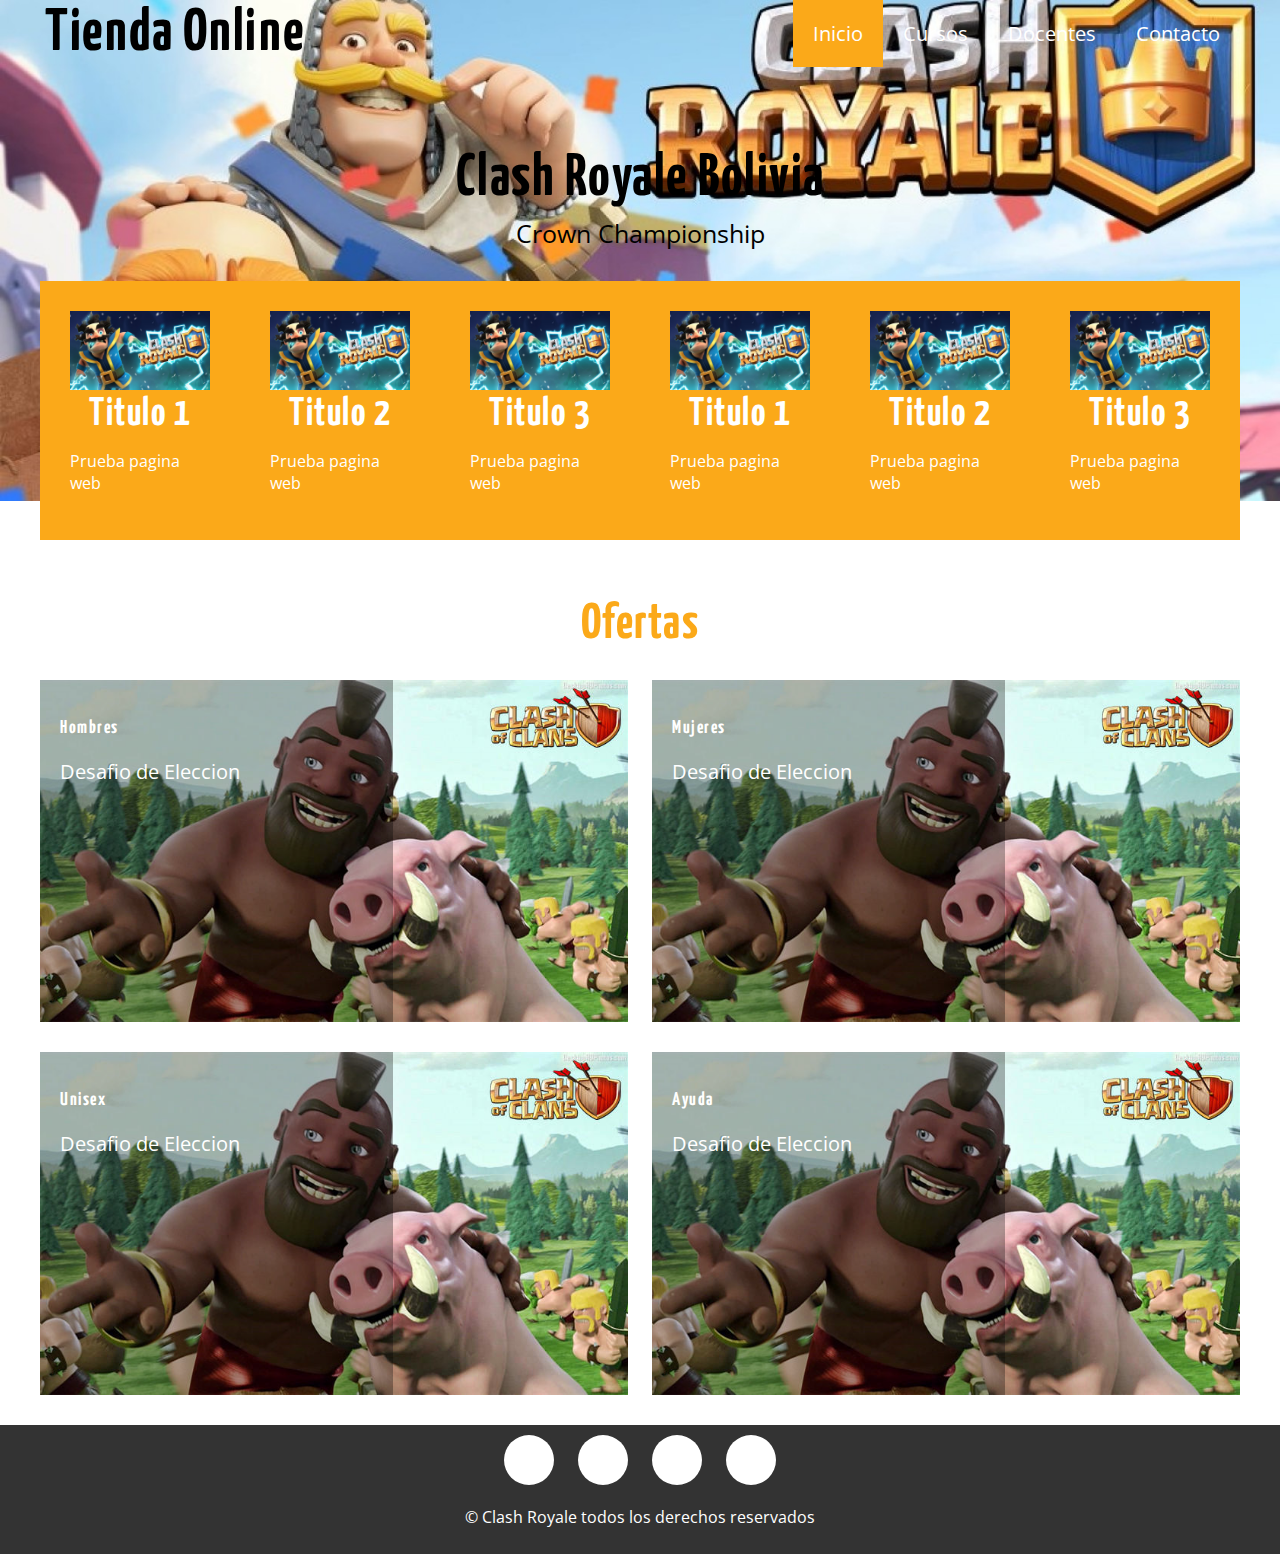
==== PAGINAWEB/index.html @ efd7127e "ejemplo de pagina web" ====
<!DOCTYPE html>
<html lang="es">
<head>
	<meta charset="UTF-8">
	<title>Tienda Online</title>
	<meta name="viewport" content="width=device-width, user-scalable=no, initial-scale=1.0, maximum-scale=1.0, minimum-scale=1.0">
	<link rel="stylesheet" type="text/css" href="css/estilos.css">
	<link href="https://file.myfontastic.com/t5tNwfwUapz4yDzK3B6sfe/icons.css" rel="stylesheet">
<head/>
<body>
    <header class="header">
        <div class="contenedor">
            <h1 class="logo">Tienda Online</h1>
            <span class="icon-menu" id="btn-menu"></span>
            <nav class="nav" id="nav">
                <ul class="menu">
                    <li class="menu__item"><a class="menu__link select" href="">Inicio</a></li>
                    <li class="menu__item"><a class="menu__link" href="">Cursos</a></li>
                    <li class="menu__item"><a class="menu__link" href="">Docentes</a></li>
                    <li class="menu__item"><a class="menu__link" href="">Contacto</a></li>
                </ul>
            </nav>
        </div>
    </header>
    <div class="banner">
        <img src="img/banner.jpg" alt="" class="banner_img">
        <div class="contenedor">
            <h2 class="banner__titulo">Clash Royale Bolivia</h2>
            <p class="banner__txt">Crown Championship</p>
        </div>
    </div>
    <main class="main">
        <div class="contenedor">
            <section class="info">
                <article class="info__columna">
                    <img src="img/img1.jpg" alt="" class="info__img">
                    <h2 class="info__titulo">Titulo 1</h2>
                    <p class="info__txt" >Prueba pagina web</p>
                </article>
                <article class="info__columna">
                    <img src="img/img1.jpg" alt="" class="info__img">
                    <h2 class="info__titulo">Titulo 2</h2>
                    <p class="info__txt" >Prueba pagina web</p>
                </article>
                <article class="info__columna">
                    <img src="img/img1.jpg" alt="" class="info__img">
                    <h2 class="info__titulo">Titulo 3</h2>
                    <p class="info__txt" >Prueba pagina web</p>
                </article>
                <article class="info__columna">
                    <img src="img/img1.jpg" alt="" class="info__img">
                    <h2 class="info__titulo">Titulo 1</h2>
                    <p class="info__txt" >Prueba pagina web</p>
                </article>
                <article class="info__columna">
                    <img src="img/img1.jpg" alt="" class="info__img">
                    <h2 class="info__titulo">Titulo 2</h2>
                    <p class="info__txt" >Prueba pagina web</p>
                </article>
                <article class="info__columna">
                    <img src="img/img1.jpg" alt="" class="info__img">
                    <h2 class="info__titulo">Titulo 3</h2>
                    <p class="info__txt" >Prueba pagina web</p>
                </article>
            </section>
            <section class="cursos">
                <h2 class="section__titulo">Ofertas</h2>
                <div class="cursos__columna">
                    <img src="img/img2.jpg" alt="" class="cursos__img">
                    <div class="cursos__descripcion">
                        <h3 class="cursos__titulos">Hombres</h3>
                        <p class="cursos__txt">Desafio de Eleccion</p>
                    </div>
                </div>
                <div class="cursos__columna">
                    <img src="img/img2.jpg" alt="" class="cursos__img">
                    <div class="cursos__descripcion">
                        <h3 class="cursos__titulos">Mujeres</h3>
                        <p class="cursos__txt">Desafio de Eleccion</p>
                    </div>
                </div>
                <div class="cursos__columna">
                    <img src="img/img2.jpg" alt="" class="cursos__img">
                    <div class="cursos__descripcion">
                        <h3 class="cursos__titulos">Unisex</h3>
                        <p class="cursos__txt">Desafio de Eleccion</p>
                    </div>
                </div>
                <div class="cursos__columna">
                    <img src="img/img2.jpg" alt="" class="cursos__img">
                    <div class="cursos__descripcion">
                        <h3 class="cursos__titulos">Ayuda</h3>
                        <p class="cursos__txt">Desafio de Eleccion</p>
                    </div>
                </div>
            </section>
        </div>
    </main>
    <footer class="footer">
        <div class="social">
            <a href="" class="icon-facebook"></a>
            <a href="" class="icon-twitter"></a>
            <a href="" class="icon-gplus"></a>
            <a href="" class="icon-vine"></a>
        </div>
        <p class="copy"> &copy; Clash Royale todos los derechos reservados</p>
    </footer>
    <script src="js/menu.js"></script>
<body/>
<html/>
---- PAGINAWEB/css/estilos.css ----
@import url('https://fonts.googleapis.com/css?family=Yanone+Kaffeesatz');
@import url('https://fonts.googleapis.com/css?family=Open+Sans');
* {
    box-sizing: border-box;
}
img{
    display: block;
    max-width: 100%;
}
body{
    font-family: 'Open Sans', sans-serif;
    margin: 0px;
}
h1,h2,h3,h4,h5,h6{font-family: 'Yanone Kaffeesatz', sans-serif;
    letter-spacing: 1.5px;
}

.section__titulo{
    text-align: center;
    font-size: 35px;
    color: #FBA919;
}
.contenedor{
    margin: auto;
    width: 99%;
}
/*Estilos del header*/
.header{
    height: 60px;
}
.header .contenedor{
    display: flex;
    justify-content: space-between;
}
.logo,.icon-menu{
    margin: 5px;
    color: #000;
}
.icon-menu{
    display: block;
    width: 40px;
    height: 40px;
    font-size: 30px;
    background: #FBA919;
    text-align: center;
    line-height: 45px;
    border-radius: 5px;
    margin-left: auto;
    cursor:pointer;
}
/*Estilos menu*/
.nav{
    position: absolute;
    top: 60px;
    left: -100%;
    width: 100%;
    transition: all 0.4s;
}
.menu{
    list-style: none;
    padding: 0;
    margin: 0;
}
.menu__link{
    display: block;
    padding: 20px;
    background: #FBA919;
    text-decoration: none;
    color: #fff;
}
.menu__link:hover, .select{
    background: white;
    color: #FBA919;
}
.mostrar{
    left:0;
}
/*Estilos del banner*/

.banner{
    margin-top: -60px;
    position: relative;
    z-index: -1000
}
.banner .contenedor{
    position: absolute;
    top: 50%;
    left: 50%;
    transform: translateX(-50%) translateY(-50%);
    width: 100%;
    color: #000;
    text-align: center;
}
.banner__txt{
    display: none;
}
/*Estilos de info*/

.info__columna{
    background: #FBA919;
    color: #fff;
    padding: 15px;
    margin-bottom: 30px;
}
/*Estilos de cursos*/
.cursos__columna{
    position: relative;
    margin-bottom: 30px;
}
.cursos__descripcion{
    position: absolute;
    top: 0;
    left: 0;
    color: #fff;
    background: rgba(0,0,0,0.3);
    width: 60%;
    height: 100%;
    padding: 5px;
}
.cursos__titulo{
    font-size: 25px;
    margin: 5px 0;
}
.cursos__img{
    width: 100%;
}
/*Estilos footer*/

.footer{
    background: #333;
    color: #fff;
    padding: 10px;
    text-align: center;
}
.footer .social [class^="icon-"]{
    display: inline-block;
    color: #333;
    text-decoration: none;
    font-size: 30px;
    padding: 10px;
    background: white;
    border-radius: 50%;
    width: 50px;
    height: 50px;
    line-height: 40px;
}
/*estilos responsive*/
 @media(min-width:480px)
 {
     .logo{
         font-size: 40px;
     }
     .banner__titulo{
         font-size: 30px;
         margin: 5px 0;
     }
     .banner__txt{
         display: block;
         font-size: 18px;
         margin: 7px 0;
     }
     .info , .cursos{
         display: flex;
         justify-content: space-between;
         margin-top: -90px;
     }
     
     .info__columna{
         width: 32%;
     }
     .info__titulo{
         font-size: 30px;
         margin: 5px 0;
     }
     .section__titulo{
      width: 100%;   
     }
     .cursos{
         flex-wrap: wrap;
         margin-top: 0;
     }
     .cursos__columna{
         width: 49%;
     }
     .footer .social [class^="icon-"]
     {
         margin: 0 10px;
     }
     
}
@media(min-width:768px)
{
    .banner__titulo{
        font-size: 50px;
    }
    .cursos__titulo{
        font-size: 40px;
    }
}
@media(min-width:1024px)
{
    .contenedor{
        width: 1000px;
    }
    .section__titulo{
        font-size: 50px;
        margin: 30px 0;
    }
    .nav{
        position: static;
        width: auto;
    }
    .menu{
        display: flex;
    }
    .icon-menu{
        display: none;
    }
    .menu__link{
        background: none;
        font-size: 20px;
    }
    .select{
        color: #fff;
        background: #FBA919;
    }
    .banner__titulo{
        font-size: 60px;
    }
    .banner__txt{
        font-size: 25px; 
    }
    .info{
        margin-top: -120px;
    }
    .info__titulo{
        font-size: 40px;
        text-align: center;
    }
    .info__columna{
        padding: 30px;
    }
    .cursos__descripcion{
        padding: 20px;
    }
    .cursos__titulo{
        font-size: 50px;
    }
    .cursos__txt{
        font-size: 20px;
    }
}
@media(min-width:1280px)
{
    .contenedor{
        width: 1200px;
    }
    .logo{
        font-size: 60px;
    }
    .banner .contenedor{
        top: 40%;
    }
    .info{
        margin-top:-220px;
    }
}
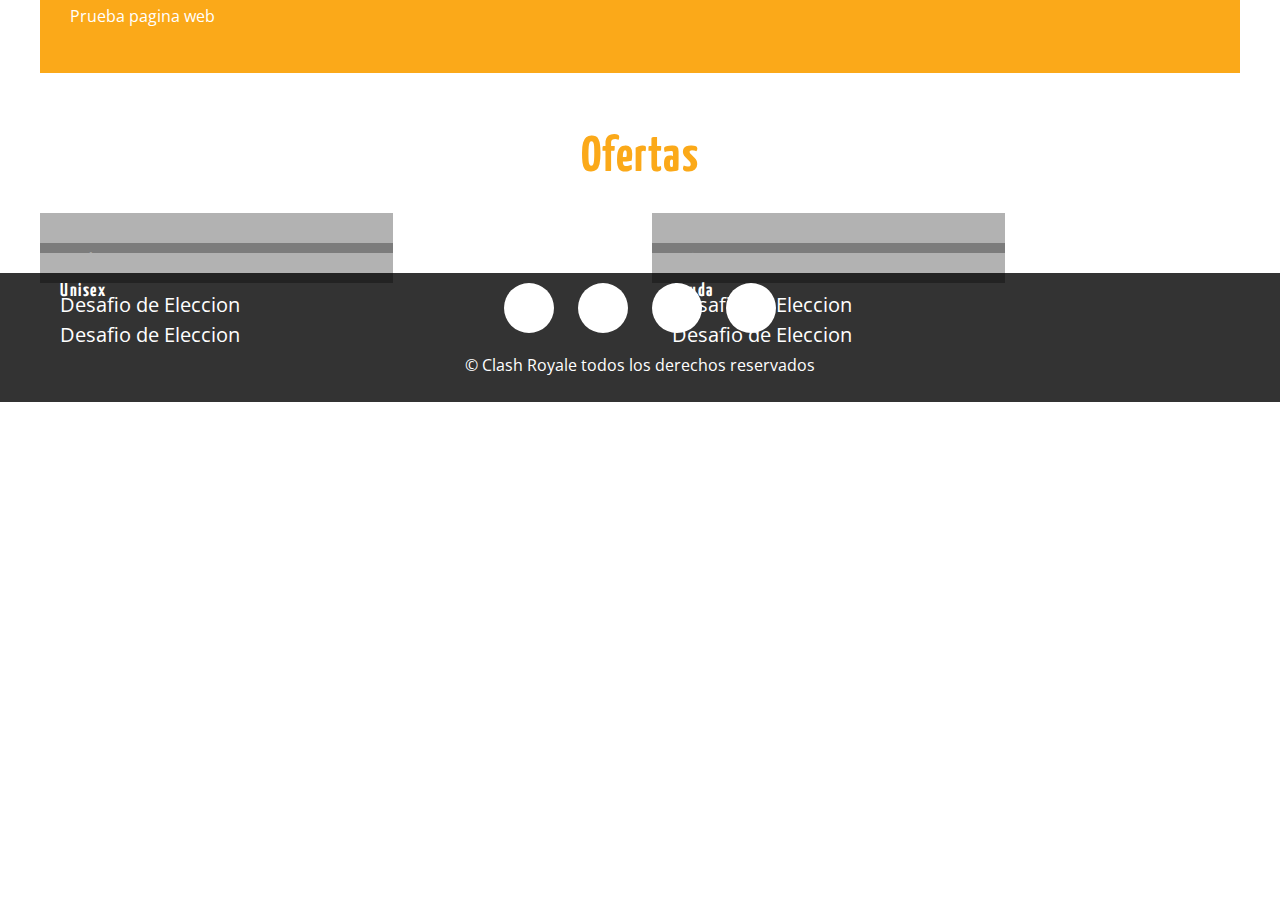
==== commit b6136c85: "Add files via upload" ====
--- a/PAGINAWEB/index.html
+++ b/PAGINAWEB/index.html
@@ -23,7 +23,7 @@
         </div>
     </header>
     <div class="banner">
-        <img src="img/banner.jpg" alt="" class="banner_img">
+        <img src="IMG/banner.png" alt="" class="banner_img">
         <div class="contenedor">
             <h2 class="banner__titulo">Clash Royale Bolivia</h2>
             <p class="banner__txt">Crown Championship</p>
@@ -32,62 +32,52 @@
     <main class="main">
         <div class="contenedor">
             <section class="info">
-                <article class="info__columna">
+                <article class="info__columna" id="producto">
                     <img src="img/img1.jpg" alt="" class="info__img">
                     <h2 class="info__titulo">Titulo 1</h2>
                     <p class="info__txt" >Prueba pagina web</p>
                 </article>
                 <article class="info__columna">
-                    <img src="img/img1.jpg" alt="" class="info__img">
+                    <img src="img/img2.jpeg" alt="" class="info__img">
                     <h2 class="info__titulo">Titulo 2</h2>
                     <p class="info__txt" >Prueba pagina web</p>
                 </article>
                 <article class="info__columna">
-                    <img src="img/img1.jpg" alt="" class="info__img">
+                    <img src="img/img3.jpg" alt="" class="info__img">
                     <h2 class="info__titulo">Titulo 3</h2>
                     <p class="info__txt" >Prueba pagina web</p>
                 </article>
                 <article class="info__columna">
-                    <img src="img/img1.jpg" alt="" class="info__img">
-                    <h2 class="info__titulo">Titulo 1</h2>
-                    <p class="info__txt" >Prueba pagina web</p>
-                </article>
-                <article class="info__columna">
-                    <img src="img/img1.jpg" alt="" class="info__img">
-                    <h2 class="info__titulo">Titulo 2</h2>
-                    <p class="info__txt" >Prueba pagina web</p>
-                </article>
-                <article class="info__columna">
-                    <img src="img/img1.jpg" alt="" class="info__img">
-                    <h2 class="info__titulo">Titulo 3</h2>
+                    <img src="img/img4.jpeg" alt="" class="info__img">
+                    <h2 class="info__titulo">Titulo 4</h2>
                     <p class="info__txt" >Prueba pagina web</p>
                 </article>
             </section>
             <section class="cursos">
                 <h2 class="section__titulo">Ofertas</h2>
                 <div class="cursos__columna">
-                    <img src="img/img2.jpg" alt="" class="cursos__img">
+                    <img src="img/img5.jpg" alt="" class="cursos__img">
                     <div class="cursos__descripcion">
                         <h3 class="cursos__titulos">Hombres</h3>
                         <p class="cursos__txt">Desafio de Eleccion</p>
                     </div>
                 </div>
                 <div class="cursos__columna">
-                    <img src="img/img2.jpg" alt="" class="cursos__img">
+                    <img src="img/img6.jpg" alt="" class="cursos__img">
                     <div class="cursos__descripcion">
                         <h3 class="cursos__titulos">Mujeres</h3>
                         <p class="cursos__txt">Desafio de Eleccion</p>
                     </div>
                 </div>
                 <div class="cursos__columna">
-                    <img src="img/img2.jpg" alt="" class="cursos__img">
+                    <img src="img/img7.jpeg" alt="" class="cursos__img">
                     <div class="cursos__descripcion">
                         <h3 class="cursos__titulos">Unisex</h3>
                         <p class="cursos__txt">Desafio de Eleccion</p>
                     </div>
                 </div>
                 <div class="cursos__columna">
-                    <img src="img/img2.jpg" alt="" class="cursos__img">
+                    <img src="img/img8.jpg" alt="" class="cursos__img">
                     <div class="cursos__descripcion">
                         <h3 class="cursos__titulos">Ayuda</h3>
                         <p class="cursos__txt">Desafio de Eleccion</p>
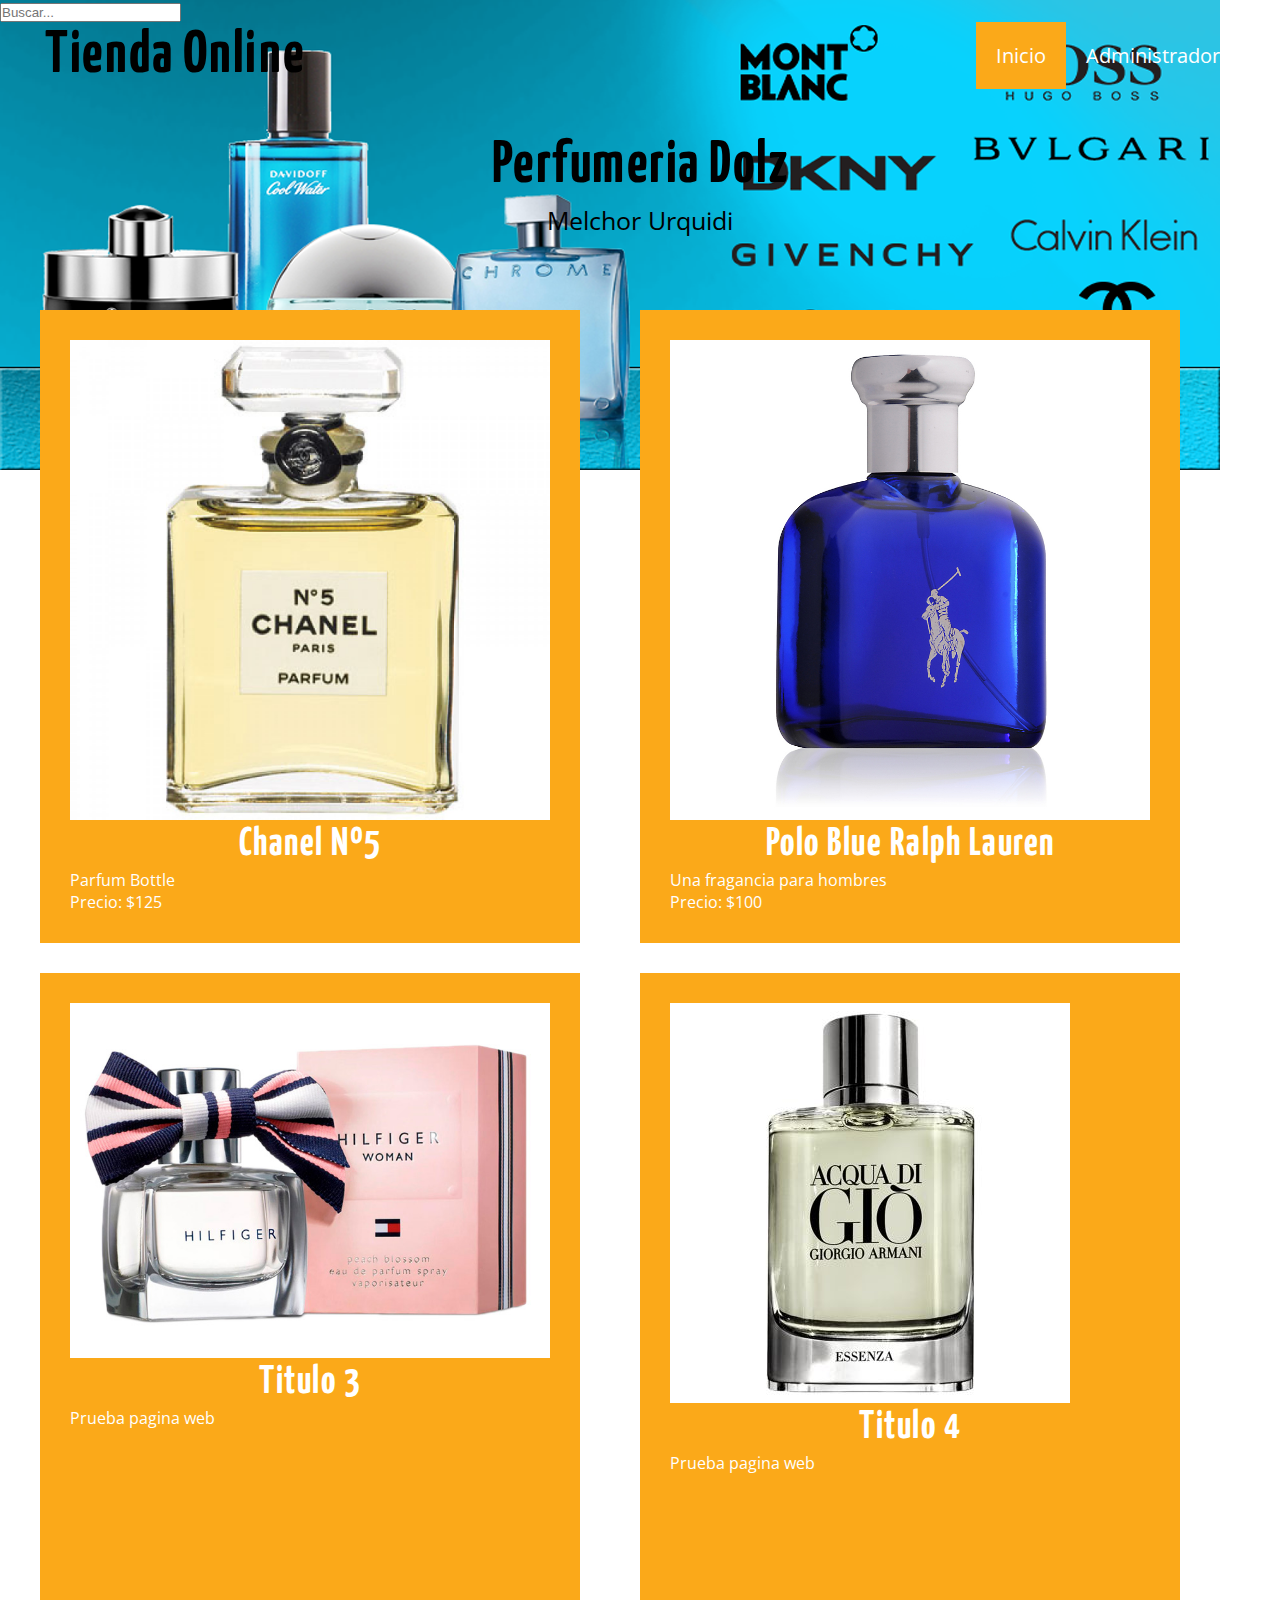
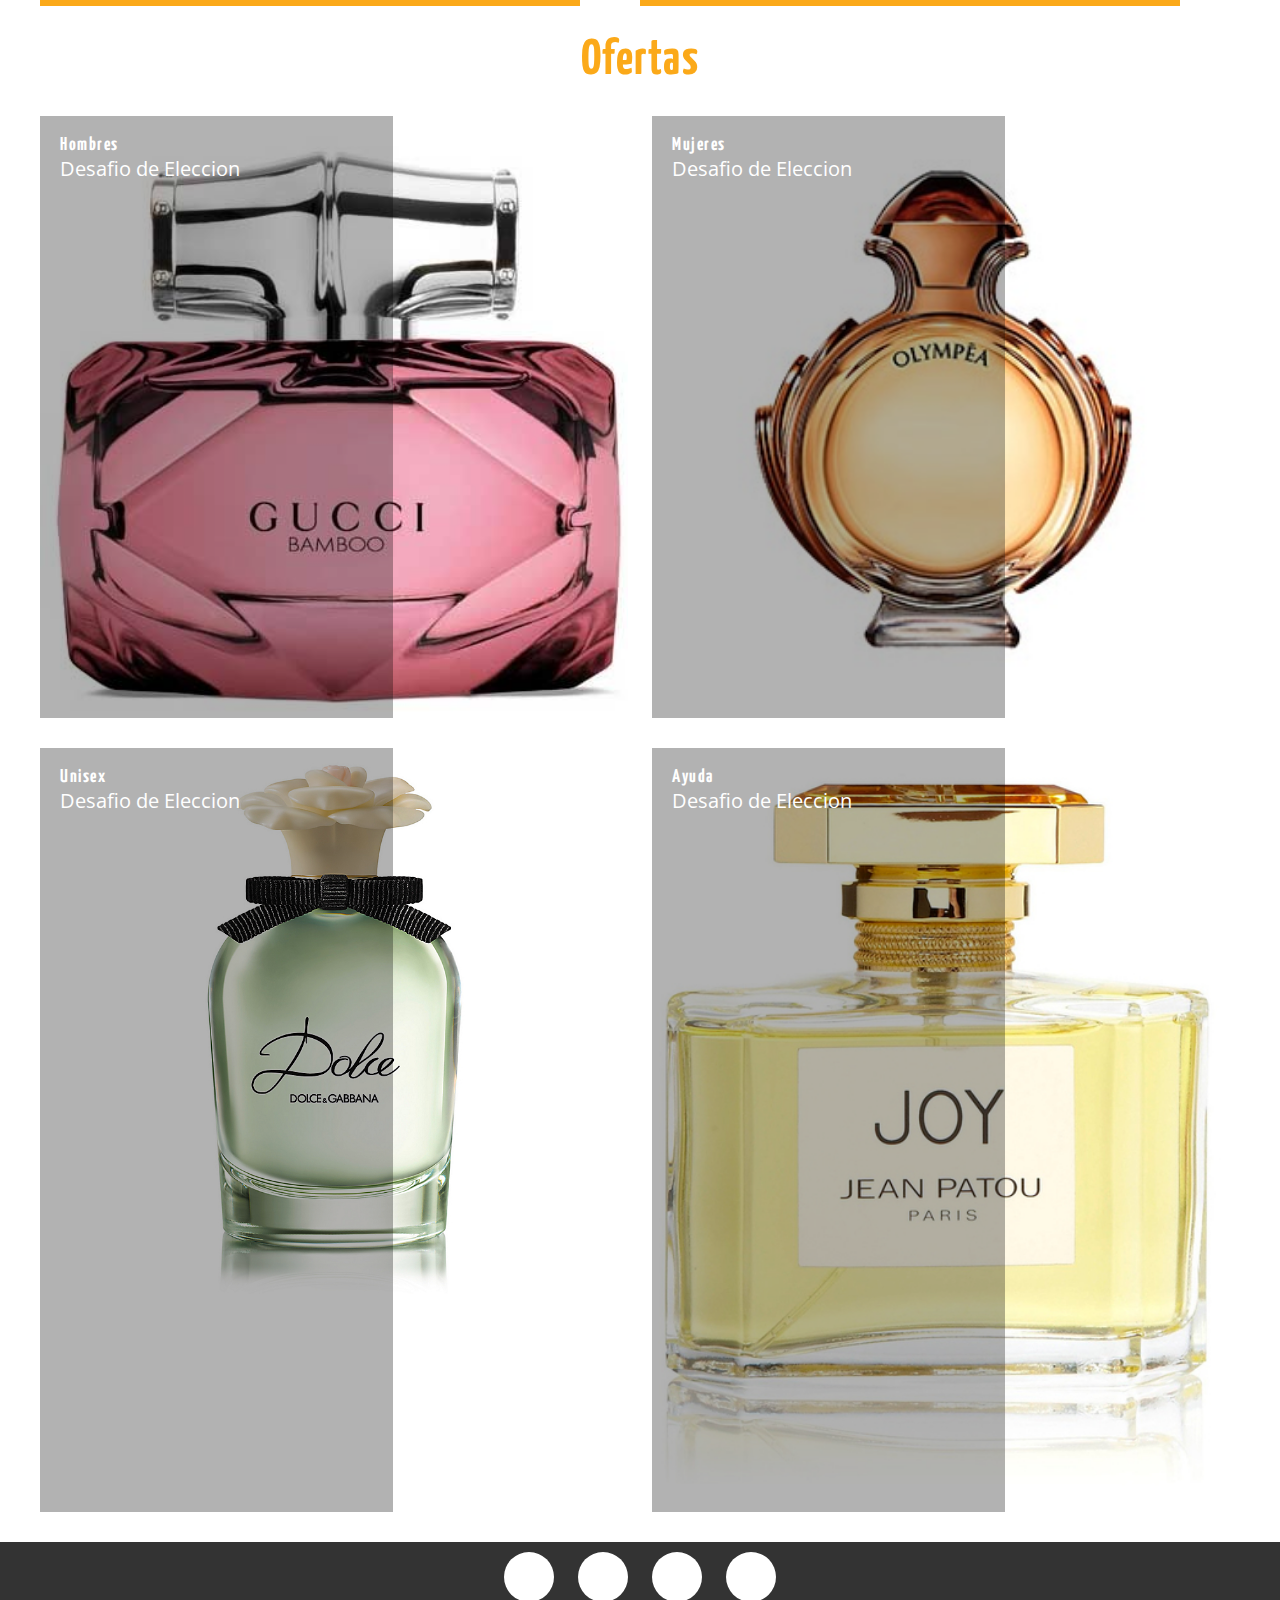
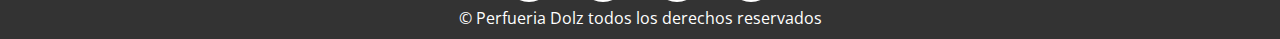
==== commit 4f1618eb: "Add files via upload" ====
--- a/PAGINAWEB/index.html
+++ b/PAGINAWEB/index.html
@@ -1,100 +1,106 @@
-<!DOCTYPE html>
-<html lang="es">
-<head>
-	<meta charset="UTF-8">
-	<title>Tienda Online</title>
-	<meta name="viewport" content="width=device-width, user-scalable=no, initial-scale=1.0, maximum-scale=1.0, minimum-scale=1.0">
-	<link rel="stylesheet" type="text/css" href="css/estilos.css">
-	<link href="https://file.myfontastic.com/t5tNwfwUapz4yDzK3B6sfe/icons.css" rel="stylesheet">
-<head/>
-<body>
-    <header class="header">
-        <div class="contenedor">
-            <h1 class="logo">Tienda Online</h1>
-            <span class="icon-menu" id="btn-menu"></span>
-            <nav class="nav" id="nav">
-                <ul class="menu">
-                    <li class="menu__item"><a class="menu__link select" href="">Inicio</a></li>
-                    <li class="menu__item"><a class="menu__link" href="">Cursos</a></li>
-                    <li class="menu__item"><a class="menu__link" href="">Docentes</a></li>
-                    <li class="menu__item"><a class="menu__link" href="">Contacto</a></li>
-                </ul>
-            </nav>
-        </div>
-    </header>
-    <div class="banner">
-        <img src="IMG/banner.png" alt="" class="banner_img">
-        <div class="contenedor">
-            <h2 class="banner__titulo">Clash Royale Bolivia</h2>
-            <p class="banner__txt">Crown Championship</p>
-        </div>
-    </div>
-    <main class="main">
-        <div class="contenedor">
-            <section class="info">
-                <article class="info__columna" id="producto">
-                    <img src="img/img1.jpg" alt="" class="info__img">
-                    <h2 class="info__titulo">Titulo 1</h2>
-                    <p class="info__txt" >Prueba pagina web</p>
-                </article>
-                <article class="info__columna">
-                    <img src="img/img2.jpeg" alt="" class="info__img">
-                    <h2 class="info__titulo">Titulo 2</h2>
-                    <p class="info__txt" >Prueba pagina web</p>
-                </article>
-                <article class="info__columna">
-                    <img src="img/img3.jpg" alt="" class="info__img">
-                    <h2 class="info__titulo">Titulo 3</h2>
-                    <p class="info__txt" >Prueba pagina web</p>
-                </article>
-                <article class="info__columna">
-                    <img src="img/img4.jpeg" alt="" class="info__img">
-                    <h2 class="info__titulo">Titulo 4</h2>
-                    <p class="info__txt" >Prueba pagina web</p>
-                </article>
-            </section>
-            <section class="cursos">
-                <h2 class="section__titulo">Ofertas</h2>
-                <div class="cursos__columna">
-                    <img src="img/img5.jpg" alt="" class="cursos__img">
-                    <div class="cursos__descripcion">
-                        <h3 class="cursos__titulos">Hombres</h3>
-                        <p class="cursos__txt">Desafio de Eleccion</p>
-                    </div>
-                </div>
-                <div class="cursos__columna">
-                    <img src="img/img6.jpg" alt="" class="cursos__img">
-                    <div class="cursos__descripcion">
-                        <h3 class="cursos__titulos">Mujeres</h3>
-                        <p class="cursos__txt">Desafio de Eleccion</p>
-                    </div>
-                </div>
-                <div class="cursos__columna">
-                    <img src="img/img7.jpeg" alt="" class="cursos__img">
-                    <div class="cursos__descripcion">
-                        <h3 class="cursos__titulos">Unisex</h3>
-                        <p class="cursos__txt">Desafio de Eleccion</p>
-                    </div>
-                </div>
-                <div class="cursos__columna">
-                    <img src="img/img8.jpg" alt="" class="cursos__img">
-                    <div class="cursos__descripcion">
-                        <h3 class="cursos__titulos">Ayuda</h3>
-                        <p class="cursos__txt">Desafio de Eleccion</p>
-                    </div>
-                </div>
-            </section>
-        </div>
-    </main>
-    <footer class="footer">
-        <div class="social">
-            <a href="" class="icon-facebook"></a>
-            <a href="" class="icon-twitter"></a>
-            <a href="" class="icon-gplus"></a>
-            <a href="" class="icon-vine"></a>
-        </div>
-        <p class="copy"> &copy; Clash Royale todos los derechos reservados</p>
-    </footer>
-    <script src="js/menu.js"></script>
-<body/>
+<!DOCTYPE html>
+<html lang="es">
+<head>
+	<meta charset="UTF-8">
+	<title>Tienda Online</title>
+	<meta name="viewport" content="width=device-width, user-scalable=no, initial-scale=1.0, maximum-scale=1.0, minimum-scale=1.0">
+	<link rel="stylesheet" type="text/css" href="css/estilos.css">
+	<link href="https://file.myfontastic.com/t5tNwfwUapz4yDzK3B6sfe/icons.css" rel="stylesheet">
+<head/>
+<body>
+    <header class="header">
+            <div class = "header-top">
+                <div class = "navegacion">
+                    <span class = "icon-search"></span>
+                    <input type="search" placeholder = "Buscar..." >
+
+                </div>
+            </div>
+        <div class="contenedor">
+            <h1 class="logo">Tienda Online</h1>
+            <span class="icon-menu" id="btn-menu"></span>
+            <nav class="nav" id="nav">
+                <ul class="menu">
+                    <li class="menu__item"><a class="menu__link select" href="">Inicio</a></li>
+                    <li class="menu__item"><a class="menu__link" href="contraseña.html">Administrador</a></li>
+
+                </ul>
+            </nav>
+        </div>
+    </header>
+    <div class="banner">
+        <img src="IMG/banner.png" alt="" class="banner_img">
+        <div class="contenedor">
+            <h2 class="banner__titulo">Perfumeria Dolz</h2>
+            <p class="banner__txt">Melchor Urquidi</p>
+        </div>
+    </div>
+    <main class="main">
+        <div class="contenedor">
+            <section class="info">
+                <article class="info__columna" id="producto">
+                    <img src="img/img1.jpg" alt="" class="info__img">
+                    <h2 class="info__titulo">Chanel Nº5</h2>
+                    <p class="info__txt" >Parfum Bottle  <br>Precio: $125</p>
+                </article>
+                <article class="info__columna">
+                    <img src="img/img2.jpeg" alt="" class="info__img">
+                    <h2 class="info__titulo">Polo Blue Ralph Lauren</h2>
+                    <p class="info__txt" >Una fragancia para hombres <br> Precio: $100</p>
+                </article>
+                <article class="info__columna">
+                    <img src="img/img3.jpg" alt="" class="info__img">
+                    <h2 class="info__titulo">Titulo 3</h2>
+                    <p class="info__txt" >Prueba pagina web</p>
+                </article>
+                <article class="info__columna">
+                    <img src="img/img4.jpeg" alt="" class="info__img">
+                    <h2 class="info__titulo">Titulo 4</h2>
+                    <p class="info__txt" >Prueba pagina web</p>
+                </article>
+            </section>
+            <section class="cursos">
+                <h2 class="section__titulo">Ofertas</h2>
+                <div class="cursos__columna">
+                    <img src="img/img5.jpg" alt="" class="cursos__img">
+                    <div class="cursos__descripcion">
+                        <h3 class="cursos__titulos">Hombres</h3>
+                        <p class="cursos__txt">Desafio de Eleccion</p>
+                    </div>
+                </div>
+                <div class="cursos__columna">
+                    <img src="img/img6.jpg" alt="" class="cursos__img">
+                    <div class="cursos__descripcion">
+                        <h3 class="cursos__titulos">Mujeres</h3>
+                        <p class="cursos__txt">Desafio de Eleccion</p>
+                    </div>
+                </div>
+                <div class="cursos__columna">
+                    <img src="img/img7.jpeg" alt="" class="cursos__img">
+                    <div class="cursos__descripcion">
+                        <h3 class="cursos__titulos">Unisex</h3>
+                        <p class="cursos__txt">Desafio de Eleccion</p>
+                    </div>
+                </div>
+                <div class="cursos__columna">
+                    <img src="img/img8.jpg" alt="" class="cursos__img">
+                    <div class="cursos__descripcion">
+                        <h3 class="cursos__titulos">Ayuda</h3>
+                        <p class="cursos__txt">Desafio de Eleccion</p>
+                    </div>
+                </div>
+            </section>
+        </div>
+    </main>
+    <footer class="footer">
+        <div class="social">
+            <a href="https://www.facebook.com/perfumeriadolz/?fref=ts" class="icon-facebook"></a>
+            <a href="" class="icon-twitter"></a>
+            <a href="" class="icon-gplus"></a>
+            <a href="" class="icon-vine"></a>
+        </div>
+        <p class="copy"> &copy; Perfueria Dolz todos los derechos reservados</p>
+    </footer>
+    <script src="js/menu.js"></script>
+<body/>
 <html/>--- a/PAGINAWEB/css/estilos.css
+++ b/PAGINAWEB/css/estilos.css
@@ -1,282 +1,302 @@
-@import url('https://fonts.googleapis.com/css?family=Yanone+Kaffeesatz');
-@import url('https://fonts.googleapis.com/css?family=Open+Sans');
-* {
-    box-sizing: border-box;
-}
-img{
-    display: block;
-    max-width: 100%;
-}
-body{
-    font-family: 'Open Sans', sans-serif;
-    margin: 0px;
-}
-h1,h2,h3,h4,h5,h6{font-family: 'Yanone Kaffeesatz', sans-serif;
-    letter-spacing: 1.5px;
-}
-
-.section__titulo{
-    text-align: center;
-    font-size: 35px;
-    color: #FBA919;
-}
-.contenedor{
-    margin: auto;
-    width: 99%;
-}
-/*Estilos del header*/
-.header{
-    height: 60px;
-}
-.header .contenedor{
-    display: flex;
-    justify-content: space-between;
-}
-.logo,.icon-menu{
-    margin: 5px;
-    color: #000;
-}
-.icon-menu{
-    display: block;
-    width: 40px;
-    height: 40px;
-    font-size: 30px;
-    background: #FBA919;
-    text-align: center;
-    line-height: 45px;
-    border-radius: 5px;
-    margin-left: auto;
-    cursor:pointer;
-}
-/*Estilos menu*/
-.nav{
-    position: absolute;
-    top: 60px;
-    left: -100%;
-    width: 100%;
-    transition: all 0.4s;
-}
-.menu{
-    list-style: none;
-    padding: 0;
-    margin: 0;
-}
-.menu__link{
-    display: block;
-    padding: 20px;
-    background: #FBA919;
-    text-decoration: none;
-    color: #fff;
-}
-.menu__link:hover, .select{
-    background: white;
-    color: #FBA919;
-}
-.mostrar{
-    left:0;
-}
-/*Estilos del banner*/
-
-.banner{
-    margin-top: -60px;
-    position: relative;
-    z-index: -1000
-}
-.banner .contenedor{
-    position: absolute;
-    top: 50%;
-    left: 50%;
-    transform: translateX(-50%) translateY(-50%);
-    width: 100%;
-    color: #000;
-    text-align: center;
-}
-.banner__txt{
-    display: none;
-}
-/*Estilos de info*/
-
-.info__columna{
-    background: #FBA919;
-    color: #fff;
-    padding: 15px;
-    margin-bottom: 30px;
-}
-/*Estilos de cursos*/
-.cursos__columna{
-    position: relative;
-    margin-bottom: 30px;
-}
-.cursos__descripcion{
-    position: absolute;
-    top: 0;
-    left: 0;
-    color: #fff;
-    background: rgba(0,0,0,0.3);
-    width: 60%;
-    height: 100%;
-    padding: 5px;
-}
-.cursos__titulo{
-    font-size: 25px;
-    margin: 5px 0;
-}
-.cursos__img{
-    width: 100%;
-}
-/*Estilos footer*/
-
-.footer{
-    background: #333;
-    color: #fff;
-    padding: 10px;
-    text-align: center;
-}
-.footer .social [class^="icon-"]{
-    display: inline-block;
-    color: #333;
-    text-decoration: none;
-    font-size: 30px;
-    padding: 10px;
-    background: white;
-    border-radius: 50%;
-    width: 50px;
-    height: 50px;
-    line-height: 40px;
-}
-/*estilos responsive*/
- @media(min-width:480px)
- {
-     .logo{
-         font-size: 40px;
-     }
-     .banner__titulo{
-         font-size: 30px;
-         margin: 5px 0;
-     }
-     .banner__txt{
-         display: block;
-         font-size: 18px;
-         margin: 7px 0;
-     }
-     .info , .cursos{
-         display: flex;
-         justify-content: space-between;
-         margin-top: -90px;
-     }
-     
-     .info__columna{
-         width: 32%;
-     }
-     .info__titulo{
-         font-size: 30px;
-         margin: 5px 0;
-     }
-     .section__titulo{
-      width: 100%;   
-     }
-     .cursos{
-         flex-wrap: wrap;
-         margin-top: 0;
-     }
-     .cursos__columna{
-         width: 49%;
-     }
-     .footer .social [class^="icon-"]
-     {
-         margin: 0 10px;
-     }
-     
-}
-@media(min-width:768px)
-{
-    .banner__titulo{
-        font-size: 50px;
-    }
-    .cursos__titulo{
-        font-size: 40px;
-    }
-}
-@media(min-width:1024px)
-{
-    .contenedor{
-        width: 1000px;
-    }
-    .section__titulo{
-        font-size: 50px;
-        margin: 30px 0;
-    }
-    .nav{
-        position: static;
-        width: auto;
-    }
-    .menu{
-        display: flex;
-    }
-    .icon-menu{
-        display: none;
-    }
-    .menu__link{
-        background: none;
-        font-size: 20px;
-    }
-    .select{
-        color: #fff;
-        background: #FBA919;
-    }
-    .banner__titulo{
-        font-size: 60px;
-    }
-    .banner__txt{
-        font-size: 25px; 
-    }
-    .info{
-        margin-top: -120px;
-    }
-    .info__titulo{
-        font-size: 40px;
-        text-align: center;
-    }
-    .info__columna{
-        padding: 30px;
-    }
-    .cursos__descripcion{
-        padding: 20px;
-    }
-    .cursos__titulo{
-        font-size: 50px;
-    }
-    .cursos__txt{
-        font-size: 20px;
-    }
-}
-@media(min-width:1280px)
-{
-    .contenedor{
-        width: 1200px;
-    }
-    .logo{
-        font-size: 60px;
-    }
-    .banner .contenedor{
-        top: 40%;
-    }
-    .info{
-        margin-top:-220px;
-    }
-}
-
-
-
-
-
-
-
-
-
-
-
-
-
-
-
+@import url('https://fonts.googleapis.com/css?family=Yanone+Kaffeesatz');
+@import url('https://fonts.googleapis.com/css?family=Open+Sans');
+* {
+    margin: 0;
+    padding:0;
+    box-sizing:border-box;
+
+}
+img{
+    display: block;
+    max-width: 100%;
+}
+body{
+    font-family: 'Open Sans', sans-serif;
+    margin: 0px;
+}
+h1,h2,h3,h4,h5,h6{font-family: 'Yanone Kaffeesatz', sans-serif;
+    letter-spacing: 1.5px;
+}
+
+.section__titulo{
+    text-align: center;
+    font-size: 40px;
+    color: #FBA919;
+}
+.contenedor{
+    margin: auto;
+    width: 99%;
+}
+/*Estilos del header*/
+.header{
+    height: 60px;
+}
+.header .contenedor{
+    display: flex;
+    justify-content: space-between;
+}
+.logo,.icon-menu{
+    margin: 5px;
+    color: #000;
+}
+.icon-menu{
+    display: block;
+    width: 40px;
+    height: 40px;
+    font-size: 30px;
+    background: #FBA919;
+    text-align: center;
+    line-height: 45px;
+    border-radius: 5px;
+    margin-left: auto;
+    cursor:pointer;
+}
+/*Estilos menu*/
+.nav{
+    position: absolute;
+    top: 60px;
+    left: -100%;
+    width: 100%;
+    transition: all 0.4s;
+}
+.menu{
+    list-style: none;
+    padding: 0;
+    margin: 0;
+}
+.menu__link{
+    display: block;
+    padding: 20px;
+    background: #FBA919;
+    text-decoration: none;
+    color: #fff;
+}
+.menu__link:hover, .select{
+    background: white;
+    color: #FBA919;
+}
+.mostrar{
+    left:0;
+}
+/*Estilos del banner*/
+
+.banner{
+    margin-top: -60px;
+    position: relative;
+    z-index: -1000;
+    margin-bottom: 30px;
+}
+.banner .contenedor{
+    position: absolute;
+    top: 50%;
+    left: 50%;
+    transform: translateX(-50%) translateY(-50%);
+    width: 100%;
+    color: #000;
+    text-align: center;
+}
+.banner__txt{
+    display: none;
+}
+/*Estilos de info*/
+
+.info__columna{
+    background: #FBA919;
+    color: #fff;
+    padding: 5px;
+    margin-top: 30px;
+}
+/*Estilos de cursos*/
+.cursos__columna{
+    position: relative;
+    margin-bottom: 30px;
+}
+.cursos__descripcion{
+    position: absolute;
+    top: 0;
+    left: 0;
+    color: #fff;
+    background: rgba(0,0,0,0.3);
+    width: 60%;
+    height: 100%;
+    padding: 5px;
+}
+.cursos__titulo{
+    font-size: 25px;
+    margin: 5px 0;
+}
+.cursos__img{
+    width: 100%;
+}
+/*Estilos footer*/
+
+.footer{
+    background: #333;
+    color: #fff;
+    padding: 10px;
+    text-align: center;
+}
+.footer .social [class^="icon-"]{
+    display: inline-block;
+    color: #333;
+    text-decoration: none;
+    font-size: 30px;
+    padding: 10px;
+    background: white;
+    border-radius: 50%;
+    width: 50px;
+    height: 50px;
+    line-height: 40px;
+}
+/*estilos responsive*/
+ @media(min-width:480px)
+ {
+     .logo{
+         font-size: 40px;
+     }
+     .banner__titulo{
+         font-size: 30px;
+         margin: 5px 0;
+     }
+     .banner__txt{
+         display: block;
+         font-size: 18px;
+         margin: 7px 0;
+     }
+     .info , .cursos{
+         display: flex;
+         justify-content: space-between;
+         margin-top: -90px;
+     }
+     
+     .info__columna{
+         width: 32%;
+     }
+     .info__titulo{
+         font-size: 30px;
+         margin: 5px 0;
+     }
+     .section__titulo{
+      width: 100%;   
+     }
+     .cursos{
+         flex-wrap: wrap;
+         margin-top: 0;
+     }
+     .cursos__columna{
+         width: 49%;
+     }
+     .footer .social [class^="icon-"]
+     {
+         margin: 0 10px;
+     }
+     
+}
+@media(min-width:768px)
+{
+    .banner__titulo{
+        font-size: 50px;
+    }
+    .cursos__titulo{
+        font-size: 40px;
+    }
+    .info{
+        display: grid;
+        grid-template-columns: 1fr 1fr;
+        grid-template-rows: 1fr 1fr;
+        margin-top: -120px;
+    }
+      .info__columna{
+        padding: 30px;
+        width: 90%;
+        justify-content: space-between;
+    }
+}
+@media(min-width:1024px)
+{
+    .contenedor{
+        width: 1000px;
+    }
+    .section__titulo{
+        font-size: 50px;
+        margin: 30px 0;
+    }
+    .nav{
+        position: static;
+        width: auto;
+    }
+    .menu{
+        display: flex;
+    }
+    .icon-menu{
+        display: none;
+    }
+    .menu__link{
+        background: none;
+        font-size: 20px;
+    }
+    .select{
+        color: #fff;
+        background: #FBA919;
+    }
+    .banner__titulo{
+        font-size: 60px;
+    }
+    .banner__txt{
+        font-size: 25px; 
+    }
+    .info{
+        display: grid;
+        grid-template-columns: 1fr 1fr;
+        grid-template-rows: 1fr 1fr;
+        margin-top: -120px;
+    }
+    .info__titulo{
+        font-size: 40px;
+        text-align: center;
+    }
+    .info__columna{
+        padding: 30px;
+        width: 90%;
+        justify-content: space-between;
+    }
+    .cursos__descripcion{
+        padding: 20px;
+    }
+    .cursos__titulo{
+        font-size: 50px;
+    }
+    .cursos__txt{
+        font-size: 20px;
+    }
+}
+@media(min-width:1280px)
+{
+    .contenedor{
+        width: 1200px;
+    }
+    .logo{
+        font-size: 60px;
+    }
+    .banner .contenedor{
+        top: 40%;
+    }
+    .info{
+        margin-top:-220px;
+    }
+}
+
+
+
+
+
+
+
+
+
+
+
+
+
+
+
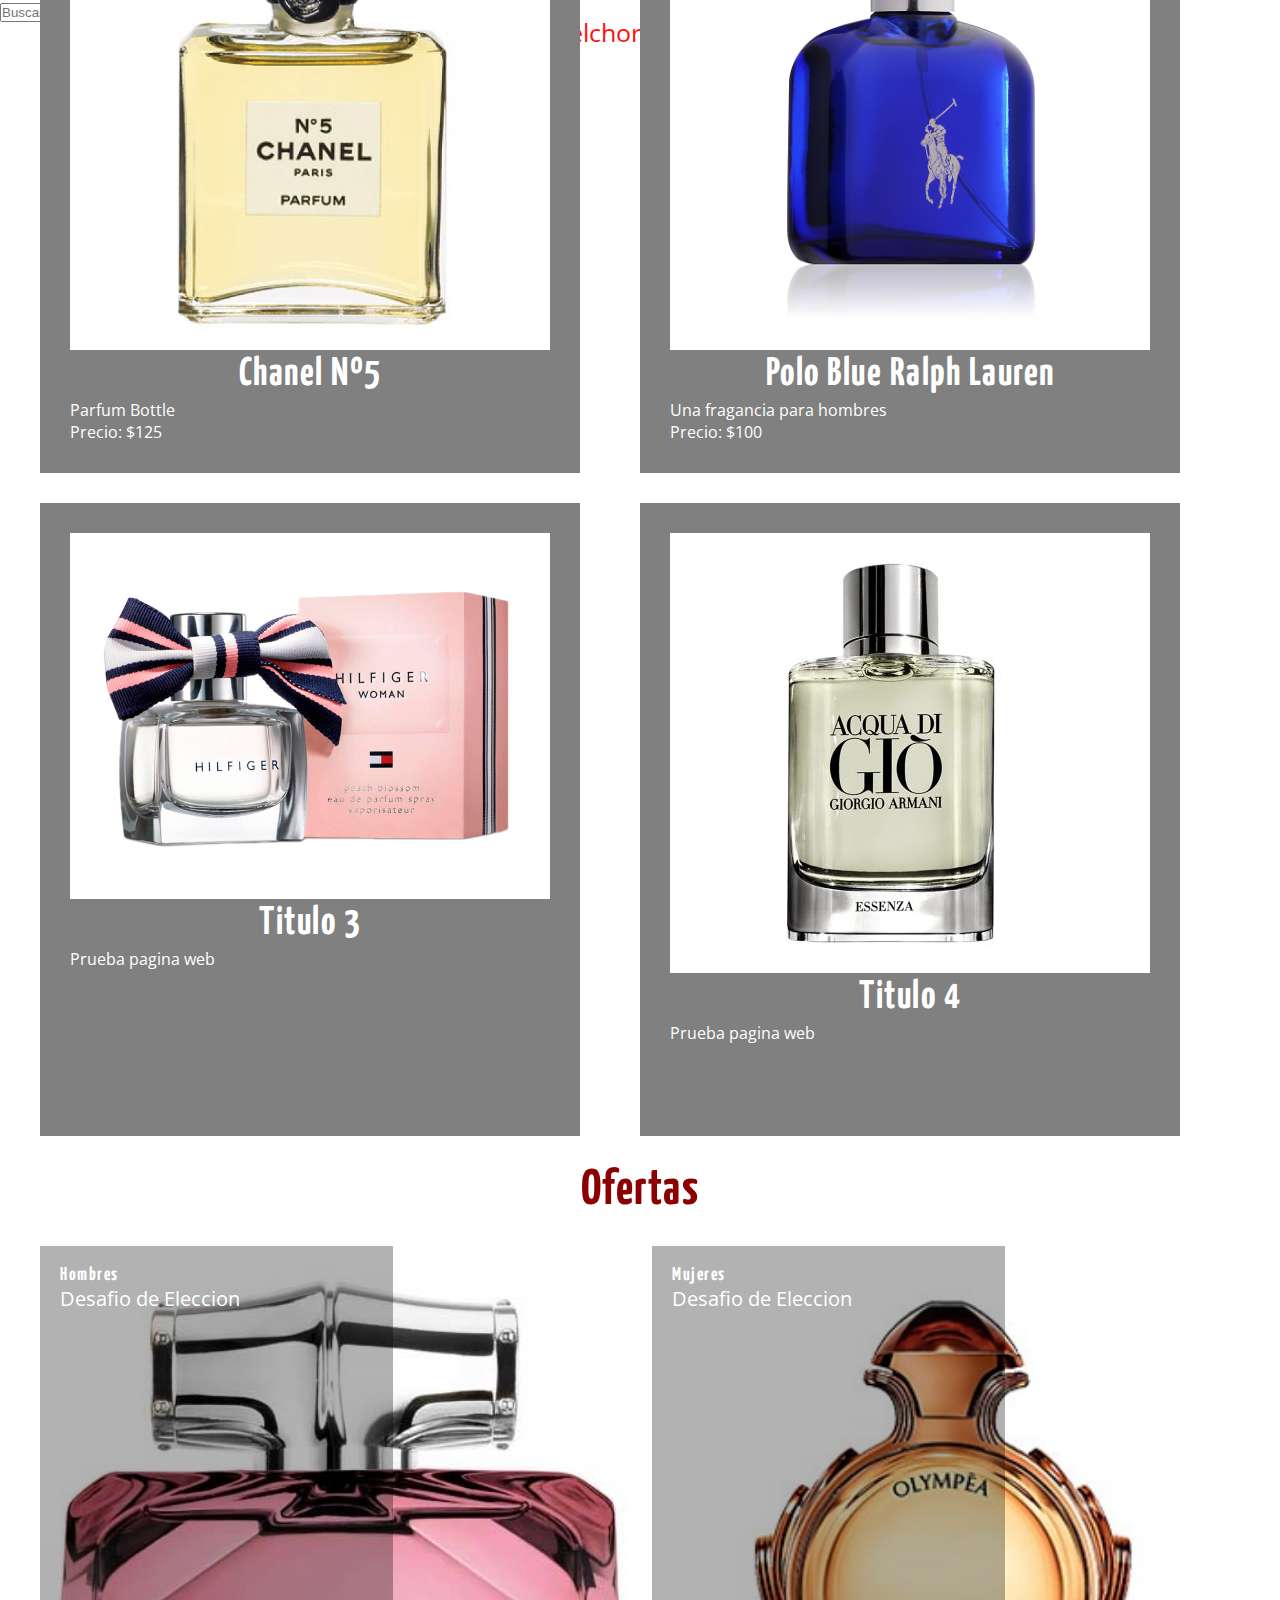
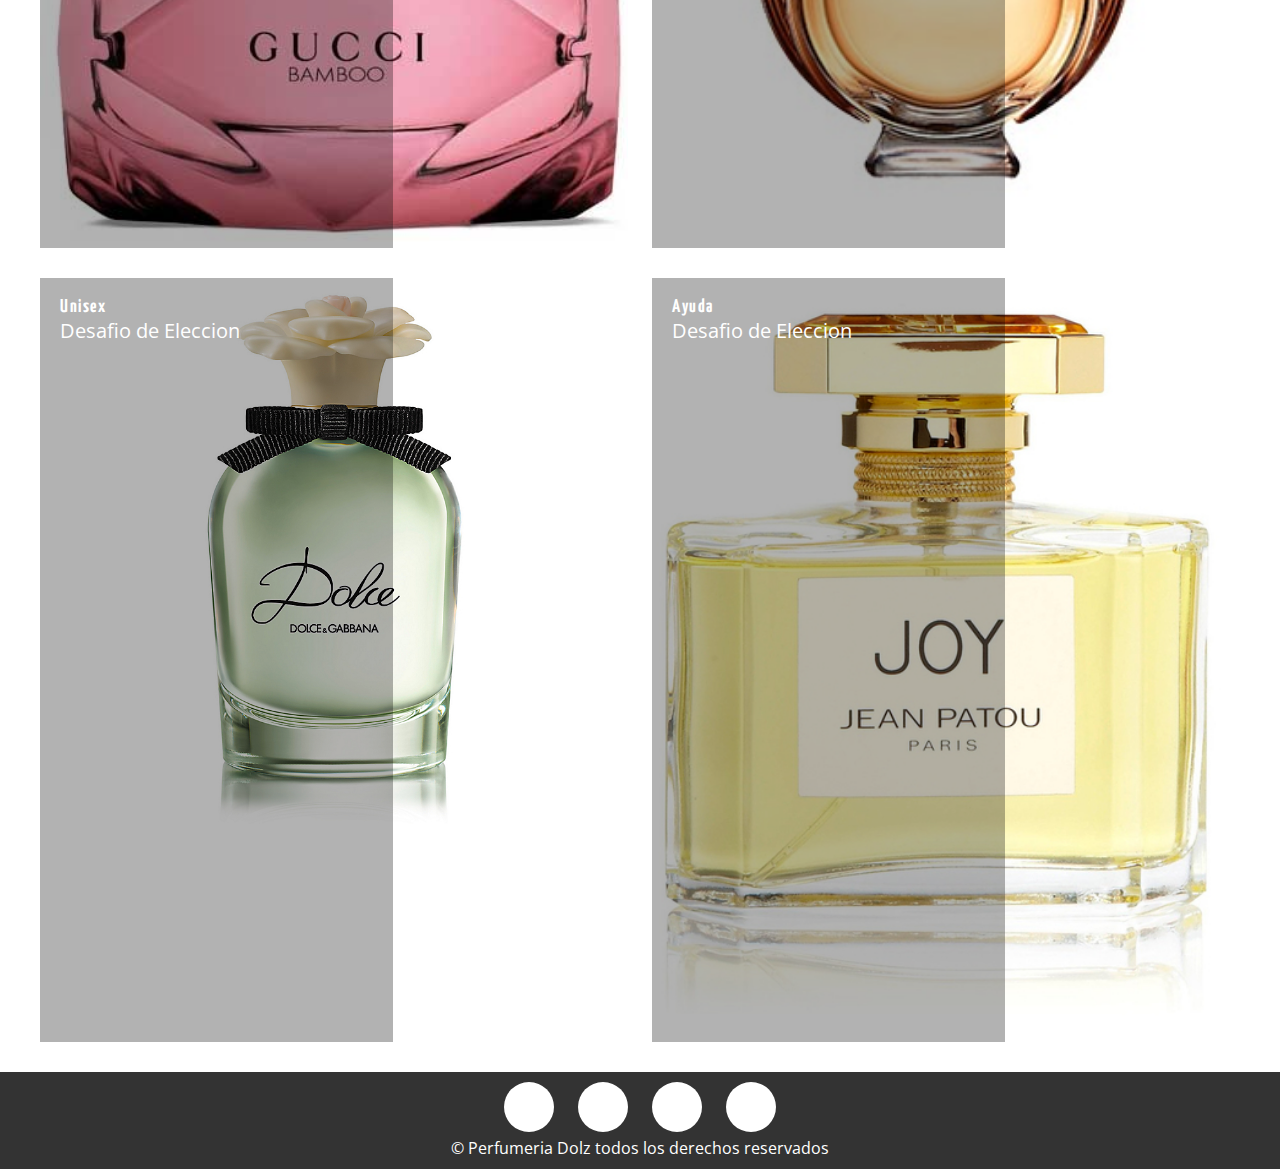
==== commit 8b1d0d62: "Add files via upload" ====
--- a/PAGINAWEB/index.html
+++ b/PAGINAWEB/index.html
@@ -17,7 +17,6 @@
                 </div>
             </div>
         <div class="contenedor">
-            <h1 class="logo">Tienda Online</h1>
             <span class="icon-menu" id="btn-menu"></span>
             <nav class="nav" id="nav">
                 <ul class="menu">
@@ -29,7 +28,7 @@
         </div>
     </header>
     <div class="banner">
-        <img src="IMG/banner.png" alt="" class="banner_img">
+        <img src="IMG/img14.jpg" alt="" class="banner_img">
         <div class="contenedor">
             <h2 class="banner__titulo">Perfumeria Dolz</h2>
             <p class="banner__txt">Melchor Urquidi</p>
@@ -37,28 +36,31 @@
     </div>
     <main class="main">
         <div class="contenedor">
+
             <section class="info">
                 <article class="info__columna" id="producto">
-                    <img src="img/img1.jpg" alt="" class="info__img">
+                    <a class="menu__link" href="Descripcion1.html"> <img src="img/img1.jpg" alt="" class="info__img" /></a>
                     <h2 class="info__titulo">Chanel Nº5</h2>
                     <p class="info__txt" >Parfum Bottle  <br>Precio: $125</p>
+
                 </article>
                 <article class="info__columna">
-                    <img src="img/img2.jpeg" alt="" class="info__img">
+                    <a class="menu__link" href="Descripcion2.html"> <img src="img/img2.jpeg" alt="" class="info__img" /></a>
                     <h2 class="info__titulo">Polo Blue Ralph Lauren</h2>
                     <p class="info__txt" >Una fragancia para hombres <br> Precio: $100</p>
                 </article>
                 <article class="info__columna">
-                    <img src="img/img3.jpg" alt="" class="info__img">
+                    <a class="menu__link" href="Descripcion3.html"> <img src="img/img3.jpg" alt="" class="info__img" /></a>
                     <h2 class="info__titulo">Titulo 3</h2>
                     <p class="info__txt" >Prueba pagina web</p>
                 </article>
                 <article class="info__columna">
-                    <img src="img/img4.jpeg" alt="" class="info__img">
+                    <a class="menu__link" href="Descripcion4.html"> <img src="img/img4.jpeg" alt="" class="info__img" /></a>
                     <h2 class="info__titulo">Titulo 4</h2>
                     <p class="info__txt" >Prueba pagina web</p>
                 </article>
             </section>
+
             <section class="cursos">
                 <h2 class="section__titulo">Ofertas</h2>
                 <div class="cursos__columna">
@@ -99,7 +101,7 @@
             <a href="" class="icon-gplus"></a>
             <a href="" class="icon-vine"></a>
         </div>
-        <p class="copy"> &copy; Perfueria Dolz todos los derechos reservados</p>
+        <p class="copy"> &copy; Perfumeria Dolz todos los derechos reservados</p>
     </footer>
     <script src="js/menu.js"></script>
 <body/>
--- a/PAGINAWEB/css/estilos.css
+++ b/PAGINAWEB/css/estilos.css
@@ -21,7 +21,7 @@
 .section__titulo{
     text-align: center;
     font-size: 40px;
-    color: #FBA919;
+    color: #8B0000;
 }
 .contenedor{
     margin: auto;
@@ -37,14 +37,14 @@
 }
 .logo,.icon-menu{
     margin: 5px;
-    color: #000;
+    color: #8B0000;
 }
 .icon-menu{
     display: block;
     width: 40px;
     height: 40px;
     font-size: 30px;
-    background: #FBA919;
+    background: #8B0000;
     text-align: center;
     line-height: 45px;
     border-radius: 5px;
@@ -67,13 +67,13 @@
 .menu__link{
     display: block;
     padding: 20px;
-    background: #FBA919;
+    background: #8b0000;
     text-decoration: none;
-    color: #fff;
+    color: #8b0000;
 }
 .menu__link:hover, .select{
-    background: white;
-    color: #FBA919;
+    background: #ffffff;
+    color: #8B0000;
 }
 .mostrar{
     left:0;
@@ -92,7 +92,7 @@
     left: 50%;
     transform: translateX(-50%) translateY(-50%);
     width: 100%;
-    color: #000;
+    color: #ff1012;
     text-align: center;
 }
 .banner__txt{
@@ -101,7 +101,7 @@
 /*Estilos de info*/
 
 .info__columna{
-    background: #FBA919;
+    background: #808080;
     color: #fff;
     padding: 5px;
     margin-top: 30px;
@@ -232,12 +232,16 @@
         display: none;
     }
     .menu__link{
-        background: none;
+        background: #ffffff;
         font-size: 20px;
     }
     .select{
         color: #fff;
-        background: #FBA919;
+        background: #8B0000;
+    }
+    .menu__link:hover, .select{
+        background: #8B0000;
+        color:  #ffffff;
     }
     .banner__titulo{
         font-size: 60px;
